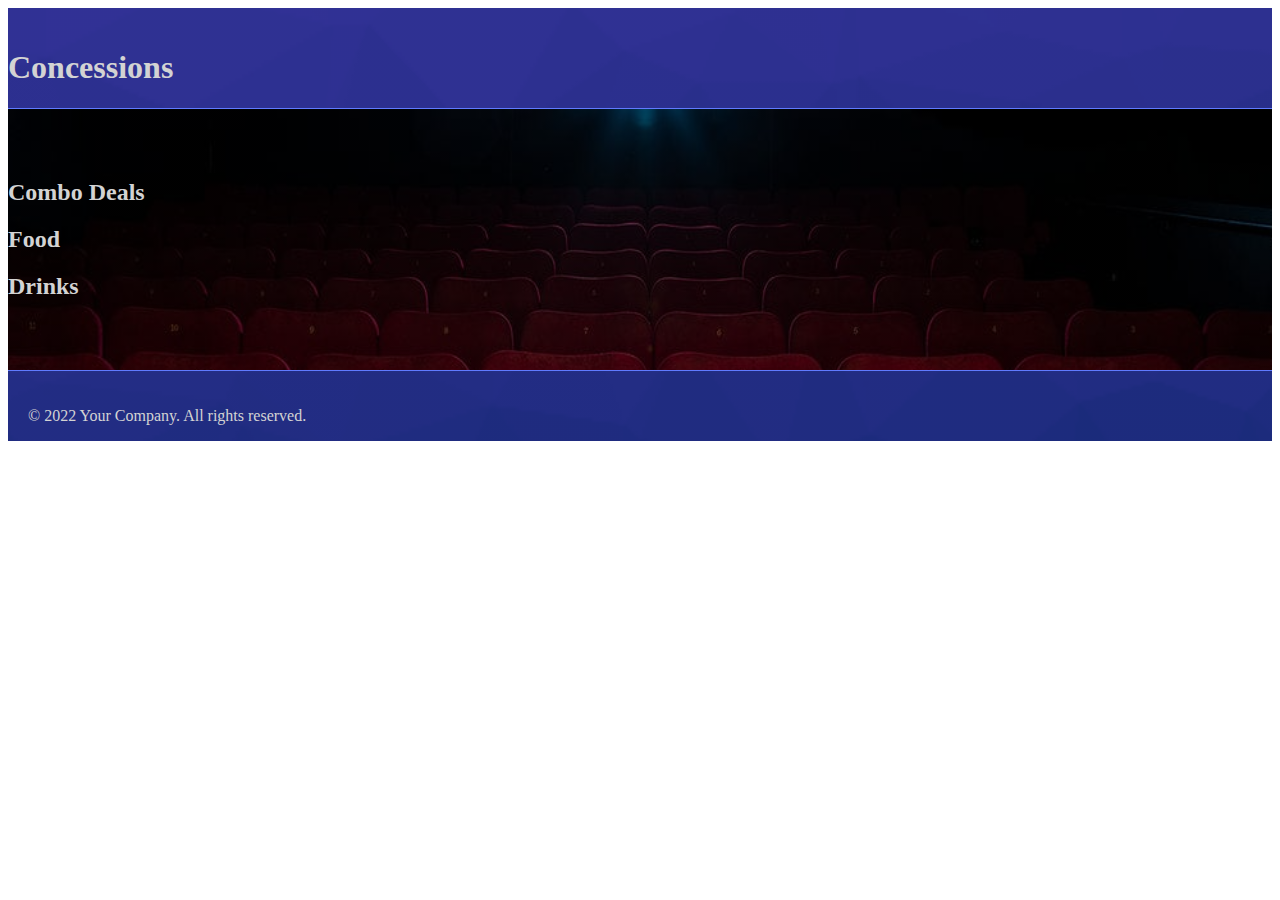
==== concessions.html @ b4bfed10 "more work in progress" ====
<!DOCTYPE html>
<html lang="en">
<head>
    <meta charset="UTF-8">
    <meta name="viewport" content="width=device-width, initial-scale=1.0">
    <title>Concessions</title>
    <link rel="stylesheet" href="style.css">
</head>
<body>
    <header>
        <h1>Concessions</h1>
    </header>

    <main>
        <section>
            <h2>Combo Deals</h2>
            <div class="carousel">
                <!-- Add your combo deals items here -->
            </div>
        </section>

        <section>
            <h2>Food</h2>
            <div class="carousel">
                <!-- Add your food items here -->
            </div>
        </section>

        <section>
            <h2>Drinks</h2>
            <div class="carousel">
                <!-- Add your drinks items here -->
            </div>
        </section>
    </main>

    <footer>
        <p>&copy; 2022 Your Company. All rights reserved.</p>
    </footer>
</body>
</html>
---- style.css ----
main{
    background: linear-gradient(
  rgba(0, 0, 0, 0.5), 
  rgba(0, 0, 0, 0.5)
),
    url(images/bg-image.jpg);
    background-repeat: no-repeat;
    background-attachment: fixed; 
    background-size:100% 100%;
    padding: 50px 0px;
    color:lightgray;
}



/*Scroll Bar*/
/* width */
::-webkit-scrollbar {
    width: 7px;
  }
  
/* Track */
::-webkit-scrollbar-track {
    background: #aaaaaa3a;
}

::-webkit-scrollbar-track-piece {
    width: 1px;
}

/* Handle */
::-webkit-scrollbar-thumb {
    background: #888888a7;
}

/* Handle on hover */
::-webkit-scrollbar-thumb:hover {
    background: #555;
}

/*footer*/
p,
h6{
    font-size:1.25vw
}
h6{
    margin: 20px 0;
}
footer {
    border-top: 1px solid rgb(96, 123, 255);
    display: flex;
    flex-direction: column;
    justify-content: space-between;
    align-items: flex-start;
    margin: 0;
    padding: 20px;
    padding-bottom:0;
    font-size: 30px;
    background: linear-gradient(
    rgba(0, 0, 0, 0.4), 
    rgba(0, 0, 0, 0.4)
    ),url(images/footer-bg.png);
    background-repeat: no-repeat;
    background-attachment: fixed; 
    background-size: 100% 100%;
    color:lightgray;
    
}
header{
    display: flex;
    flex-direction: row;
    padding-top: 20px;
    background: linear-gradient(
    rgba(0, 0, 0, 0.4), 
    rgba(0, 0, 0, 0.4)
    ),url(images/footer-bg.png);
    background-repeat: no-repeat;
    background-attachment: fixed; 
    background-size: 100% 100%;
    border-bottom: 1px solid rgb(96, 123, 255);
    color:lightgray;
}
a:link{
    color:red;
}
footer > hr{
    background-color: gray;
}

.login-box {
    border: 2px solid black;
    padding: 3px;
    margin-left: 15px;
    width: fit-content;
    height: fit-content;
    text-align: center;
}
.login-box > * >*{
    width: 5vw;
    height: auto;
}
    
.login-link {
    text-decoration: underline;
    color: blue;
    font-weight: bold;
    font-size: 18px;
}

.nav-bar {
    background-color: white;
    padding: 10px;
    border-radius: 10px; 
    width: 600px;
    text-align: center;
    border: 2px solid black;
}

.nav-link {
    color: black;
    text-decoration: underline;
    margin: 0 10px;
    font-size: 25px;
}
#footer-top,
#footer-bottom {
    display:flex;
    flex-direction: row;
    width: 100%;
}

.form-box {
    border: 1px solid black; 
    padding: 20px; 
    background-color: rgb(173, 198, 230); 
    color: black;
    width: 350px; 
    height: 25px;
    border-radius: 10px; 
    font-size: 20px;
}
#footer-bottom div figure{
    max-width: 100%;
    margin: 20px 0 0 0;
}
#footer-bottom div figure img{
    max-width: 100%;
}
#extras{
    display:flex;
    flex-direction: row;
    justify-content: flex-end;
    align-items: flex-end;
    width:100%;
}
#extras > *{
    padding: 0 10px;
}
@media (max-width: 768px) {
    .carousel-item {
      width: 80%;
    }
    .modal-content {
      width: 95%;
    }
    /* Accessibility improvements */
  .carousel-item:focus-within {
    outline: 3px solid yellow;
  }
  .carousel-item img {
    max-width: 100%;
    height: auto;
  }
  /* Enhance user interaction */
  .button {
    display: inline-block;
    padding: 10px 20px;
    margin: 10px;
    border-radius: 5px;
    text-align: center;
    cursor: pointer;
    transition: background-color 0.3s ease;
  }
  .button-primary {
    background-color: red;
    color: white;
  }
  .button-primary:hover {
    background-color: darkred;
  }
  .button-secondary {
    background-color: black;
    color: white;
  }
  .button-secondary:hover {
    background-color: #333;
  }
  .container {
    max-width: 1200px;
    margin: 0 auto;
  }
  .carousel {
    display: flex;
    overflow-x: auto;
    scroll-snap-type: x mandatory;
    padding: 20px 0;
  }
  .carousel-item {
    scroll-snap-align: start;
    flex: none;
    width: 300px;
    margin-right: 20px;
    position: relative;
    transition: transform 0.5s ease;
  }
  .carousel-item:last-child {
    margin-right: 0;
  }
  .carousel-item:hover {
    transform: scale(1.05);
  }
  .combo {
    border: 2px solid red;
    padding: 10px;
    background-color: #444; /* Darker background for combos */
  }
  .combo:hover {
    background-color: #555; /* Lighten on hover */
  }
  .price {
    font-weight: 700;
  }
checkout-button {
    background-color: red;
    color: white;
    padding: 10px 20px;
    border: none;
    border-radius: 5px;
    cursor: pointer;
    font-size: 16px;
    margin-top: 20px;
  }
  .modal {
    display: none;
    position: fixed;
    z-index: 1;
    left: 0;
    top: 0;
    width: 100%;
    height: 100%;
    overflow: auto;
    background-color: rgb(0,0,0);
    background-color: rgba(0,0,0,0.4);
    padding-top: 60px;
  }
  .modal-content {
    background-color: #fefefe;
    margin: 5% auto;
    padding: 20px;
    border: 1px solid #888;
    width: 80%;
  }
  .close {
    color: #aaa;
    float: right;
    font-size: 28px;
    font-weight: bold;
  }
  .close:hover,
  .close:focus {
    color: black;
    text-decoration: none;
    cursor: pointer;
  }
  /* Carousel animations */
@keyframes slide-in {
    from {
        transform: translateX(-100%);
    }
    to {
        transform: translateX(0);
    }
}
.carousel-item {
    animation: slide-in 1s forwards;
}
}
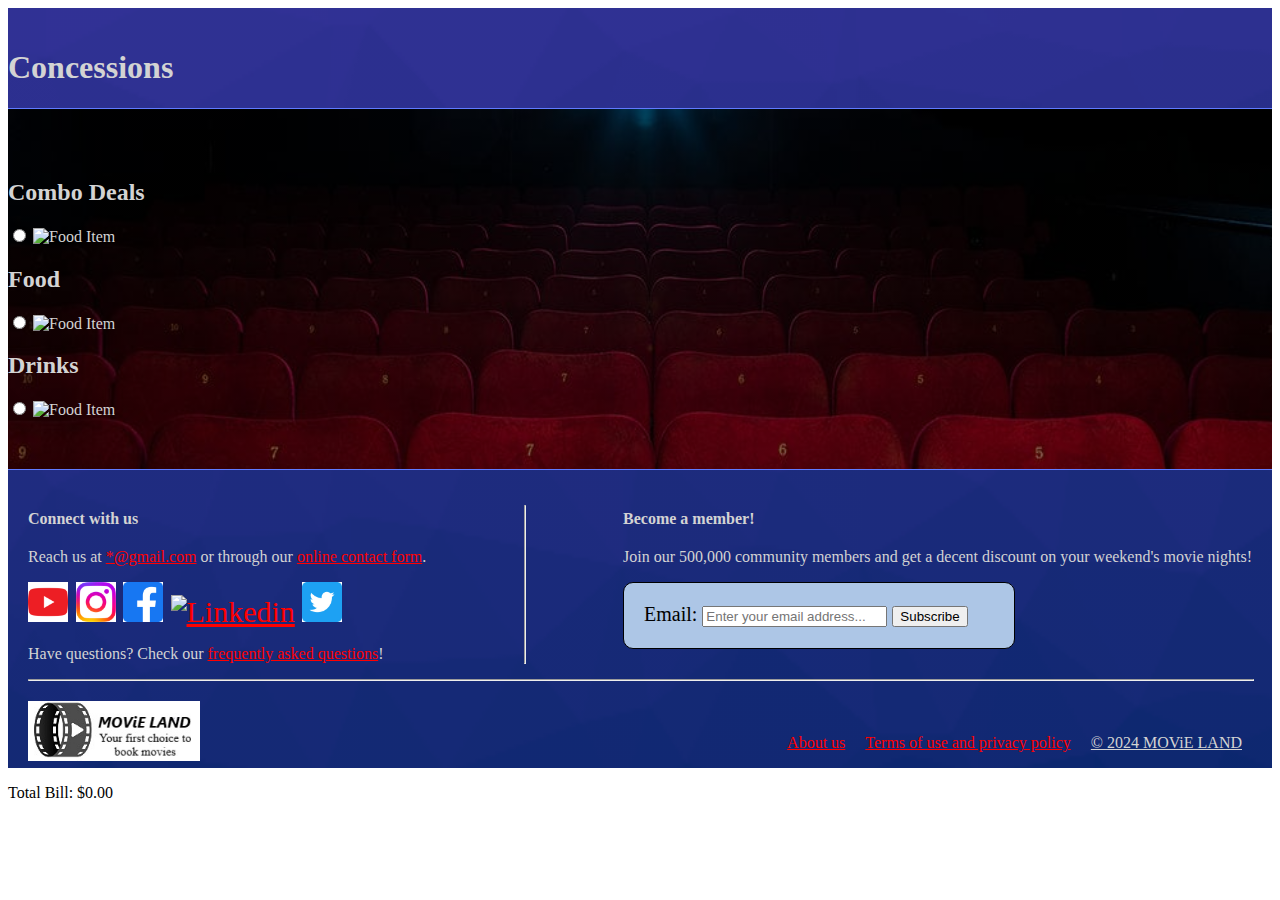
==== commit 5018579f: "more work done" ====
--- a/concessions.html
+++ b/concessions.html
@@ -15,14 +15,26 @@
         <section>
             <h2>Combo Deals</h2>
             <div class="carousel">
-                <!-- Add your combo deals items here -->
+                <div class="carousel-item">
+                    <input type="radio" id="item-1" name="selectedItem">
+                    <label for="item-1">
+                      <img src="food-item.png" alt="Food Item">
+                    </label>
+                    <input type="hidden" id="selectedItemPrice" value="0.00">
+                </div>
             </div>
         </section>
 
         <section>
             <h2>Food</h2>
             <div class="carousel">
-                <!-- Add your food items here -->
+                <div class="carousel-item">
+                    <input type="radio" id="item-1" name="selectedItem">
+                    <label for="item-1">
+                      <img src="food-item.png" alt="Food Item">
+                    </label>
+                    <input type="hidden" id="selectedItemPrice" value="0.00">
+                </div>
             </div>
         </section>
 
@@ -30,12 +42,164 @@
             <h2>Drinks</h2>
             <div class="carousel">
                 <!-- Add your drinks items here -->
+                <div class="carousel-item">
+                    <input type="radio" id="item-1" name="selectedItem">
+                    <label for="item-1">
+                      <img src="food-item.png" alt="Food Item">
+                    </label>
+                    <input type="hidden" id="selectedItemPrice" value="0.00">
+                </div>
             </div>
         </section>
     </main>
-
+    <script>
+        // JavaScript to track orders and total bill
+        let order = [];
+        let totalBill = 0;
+      
+        function addToOrder() {
+            const selectedItemRadio = document.querySelector('input[name="selectedItem"]:checked');
+            if (!selectedItemRadio) return; // No item selected
+      
+            const itemName = selectedItemRadio.nextElementSibling.textContent;
+            const itemPrice = parseFloat(document.getElementById('selectedItemPrice').value);
+      
+            order.push(itemName);
+            totalBill += itemPrice;
+            updateBillDisplay();
+            showModal();
+      
+            // Reset selection for next time
+            document.querySelector('input[name="selectedItem"]').checked = false;
+            document.getElementById('selectedItemPrice').value = "0.00";
+        }
+      
+        const carouselItems = document.querySelectorAll('.carousel-item');
+        carouselItems.forEach(item => {
+            item.addEventListener('click', () => {
+                const priceElement = item.querySelector('.price');
+                const price = parseFloat(priceElement.textContent.slice(1)); // Extract price value
+                document.getElementById('selectedItemPrice').value = price.toFixed(2);
+            });
+        });
+      
+        function updateBillDisplay() {
+            document.getElementById('total-bill').textContent = `Total Bill: $${totalBill.toFixed(2)}`;
+        }
+      
+        window.onload = function() {
+            // Initialize total bill display
+            const billDisplay = document.createElement('p');
+            billDisplay.id = 'total-bill';
+            billDisplay.textContent = 'Total Bill: $0.00';
+            document.body.appendChild(billDisplay);
+      
+            // Get the modal
+            var modal = document.getElementById('myModal');
+      
+            // Get the button that opens the modal
+            var btn = document.getElementById('checkout');
+      
+            // Get the <span> element that closes the modal
+            var span = document.getElementsByClassName('close')[0];
+      
+            // When the user clicks the button, open the modal 
+            btn.onclick = function() {
+                modal.style.display = 'block';
+            }
+      
+            // When the user clicks on <span> (x), close the modal
+            span.onclick = function() {
+                modal.style.display = 'none';
+            }
+      
+            // When the user clicks anywhere outside of the modal, close it
+            window.onclick = function(event) {
+                if (event.target == modal) {
+                    modal.style.display = 'none';
+                }
+            };
+      
+            function nextSlide() {
+                const carousel = document.querySelector('.carousel');
+                const items = document.querySelectorAll('.carousel-item');
+                const currentItem = carousel.scrollLeft / items[0].clientWidth;
+                const nextItem = (currentItem + 1) % items.length;
+                carousel.scrollTo({
+                    left: items[nextItem].offsetLeft,
+                    behavior: 'smooth'
+                });
+            }
+      
+            // Set the interval for the carousel to automatically slide
+            setInterval(nextSlide, 3000); // Slides every 3 seconds
+      
+            // Function to add item to order with accessibility in mind
+            function addToOrder(itemName, price) {
+                // Update order array and total bill
+                order.push({ itemName, price });
+                totalBill += price;
+                updateBillDisplay();
+                // Announce the addition for screen readers
+                announce(`Added ${itemName} to the order. Total bill is now $${totalBill.toFixed(2)}`);
+            }
+      
+            // Function to announce changes for screen readers
+            function announce(message) {
+                const liveRegion = document.querySelector('.live-region');
+                if (!liveRegion) {
+                    const region = document.createElement('div');
+                    region.setAttribute('aria-live', 'polite');
+                    region.setAttribute('aria-atomic', 'true');
+                    region.classList.add('live-region');
+                    region.style.position = 'absolute';
+                    region.style.left = '-9999px';
+                    document.body.appendChild(region);
+                }
+                liveRegion.textContent = message;
+            }
+        }
+    </script>
     <footer>
-        <p>&copy; 2022 Your Company. All rights reserved.</p>
+        <div id="footer-top">
+            <div id="connect">
+                <h6><b>Connect with us</b></h6>
+                <p>Reach us at <a href="mailto:some_account!!!">*@gmail.com</a> or through our <a href="contact-us.html">online contact form</a>.</p>
+                <div id="social-media">
+                    <a href="youtube.com"><img src="images/youtube.jpg" width="40" alt="Youtube"></a>
+                    <a href="instagram.com"><img src="images/instagram.jpg" width="40" alt="Instagram"></a>
+                    <a href="facebook.com"><img src="images/facebook.jpg" width="40" alt="Facebook"></a>
+                    <a href="linkedin.com"><img src="images/linkedin.jpg" width="40" alt="Linkedin"></a>
+                    <a href="x.com"><img src="images/twitter.jpg" width="40" alt="X"></a>
+                </div>
+                <p>Have questions? Check our <a href="Frequent_questions.html">frequently asked questions</a>!</p>
+            </div>
+            <hr>
+            <div id="member">
+                <h6><b>Become a member!</b></h6>
+                <p>Join our 500,000 community members and get a decent discount on your weekend's movie nights!</p>
+                <div class="form-box">
+                    <form>
+                        <label for="email">Email:</label>
+                        <input type="email" id='email' name='email' placeholder='Enter your email address...' required>
+                        <button type="submit">Subscribe</button>
+                    </form>
+                </div>
+            </div>
+        </div>
+        <hr style="width:100%;margin:0;">
+        <div id="footer-bottom">
+            <div>
+                <figure>
+                    <img alt="logo" title="MOViE LAND" width="200" src="images/logo.jpg">
+                </figure>
+            </div>
+            <div id="extras">
+                <p><a href="About-us.html">About us</a></p>
+                <p><a href="Privacy_policy.html">Terms of use and privacy policy</a></p>
+                <p><u>&copy; 2024 MOViE LAND</u></p>
+            </div>
+        </div>
     </footer>
 </body>
 </html>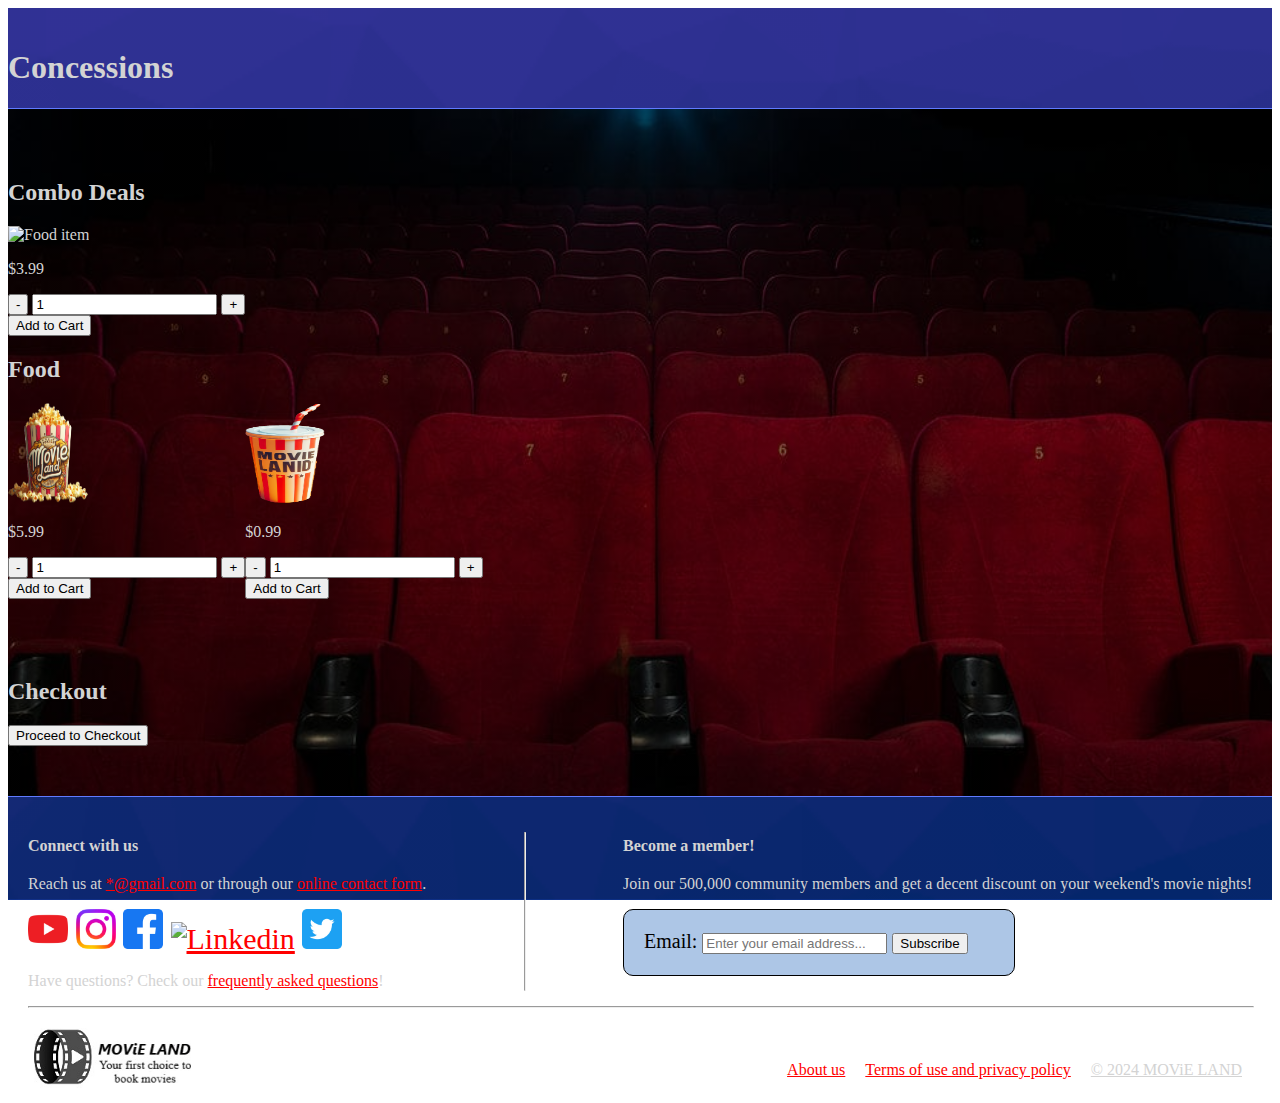
==== commit a0c17fd6: "more work done" ====
--- a/concessions.html
+++ b/concessions.html
@@ -5,6 +5,41 @@
     <meta name="viewport" content="width=device-width, initial-scale=1.0">
     <title>Concessions</title>
     <link rel="stylesheet" href="style.css">
+    <style>
+
+#cart table th, #cart table td {
+    border: 1px solid #000; /* Black border */
+    color: #f00; /* Black text */
+}
+
+#cart table th {
+    background-color: #000; /* Black background */
+    color: #f00; /* Red text */
+}
+
+
+#cart {
+    margin-top: 20px;
+    padding: 20px;
+    border: 1px transparent; /* transparent border */
+    background-color: transparent; /* Transparent background */ 
+    color: white; /* Black text */
+}
+
+#cart table th, #cart table td {
+    border: 1px transparent; /* Black border */
+    color: white; /* white text */
+}
+
+#cart table th {
+    background-color: transparent; 
+    color: white; /* White text */
+}
+
+#total {
+    color: white; /* White text */
+}
+    </style>
 </head>
 <body>
     <header>
@@ -16,150 +51,131 @@
             <h2>Combo Deals</h2>
             <div class="carousel">
                 <div class="carousel-item">
-                    <input type="radio" id="item-1" name="selectedItem">
-                    <label for="item-1">
-                      <img src="food-item.png" alt="Food Item">
-                    </label>
-                    <input type="hidden" id="selectedItemPrice" value="0.00">
-                </div>
+                    <img src="food-item.png" alt="Food item" style="width: 134px; height: 180px;">
+                    <p class="price">$3.99</p>
+                    <div class="quantity">
+                        <button class="decrease">-</button>
+                        <input type="number" value="1" min="1">
+                        <button class="increase">+</button>
+                    </div>
+                    <button class="add-to-cart" data-id="combo1" data-price="3.99">Add to Cart</button>
+                </div>
+                <!-- Add more items as needed -->
             </div>
         </section>
 
         <section>
             <h2>Food</h2>
-            <div class="carousel">
+            <div class="carousel" style="display: flex; justify-content: left;">
                 <div class="carousel-item">
-                    <input type="radio" id="item-1" name="selectedItem">
-                    <label for="item-1">
-                      <img src="food-item.png" alt="Food Item">
-                    </label>
-                    <input type="hidden" id="selectedItemPrice" value="0.00">
+                    <img src="images/popcorn.1png.png" alt="Popcorn" style="width: 80px; height: 100px;">
+                    <p class="price">$5.99</p>
+                    <div class="quantity">
+                        <button class="decrease">-</button>
+                        <input type="number" value="1" min="1">
+                        <button class="increase">+</button>
+                    </div>
+                    <button class="add-to-cart" data-id="popcorn" data-price="5.99">Add to Cart</button>
+                </div>
+                <div class="carousel-item">
+                    <img src="images/soda.png" alt="Soda" style="width: 80px; height: 100px;">
+                    <p class="price">$0.99</p>
+                    <div class="quantity">
+                        <button class="decrease">-</button>
+                        <input type="number" value="1" min="1">
+                        <button class="increase">+</button>
+                    </div>
+                    <button class="add-to-cart" data-id="soda" data-price="0.99">Add to Cart</button>
                 </div>
             </div>
         </section>
-
-        <section>
-            <h2>Drinks</h2>
-            <div class="carousel">
-                <!-- Add your drinks items here -->
-                <div class="carousel-item">
-                    <input type="radio" id="item-1" name="selectedItem">
-                    <label for="item-1">
-                      <img src="food-item.png" alt="Food Item">
-                    </label>
-                    <input type="hidden" id="selectedItemPrice" value="0.00">
-                </div>
-            </div>
-        </section>
+        <!-- Add this to your HTML where the cart is displayed -->
+        <div id="cart">
+            <!-- Cart items will be added here -->
+
+        </div>
+        <div id="checkout">
+            <h2>Checkout</h2>
+            <div id="total"></div>
+            <button id="checkout-button">Proceed to Checkout</button>
+        </div>
     </main>
-    <script>
-        // JavaScript to track orders and total bill
-        let order = [];
-        let totalBill = 0;
-      
-        function addToOrder() {
-            const selectedItemRadio = document.querySelector('input[name="selectedItem"]:checked');
-            if (!selectedItemRadio) return; // No item selected
-      
-            const itemName = selectedItemRadio.nextElementSibling.textContent;
-            const itemPrice = parseFloat(document.getElementById('selectedItemPrice').value);
-      
-            order.push(itemName);
-            totalBill += itemPrice;
-            updateBillDisplay();
-            showModal();
-      
-            // Reset selection for next time
-            document.querySelector('input[name="selectedItem"]').checked = false;
-            document.getElementById('selectedItemPrice').value = "0.00";
-        }
-      
-        const carouselItems = document.querySelectorAll('.carousel-item');
-        carouselItems.forEach(item => {
-            item.addEventListener('click', () => {
-                const priceElement = item.querySelector('.price');
-                const price = parseFloat(priceElement.textContent.slice(1)); // Extract price value
-                document.getElementById('selectedItemPrice').value = price.toFixed(2);
+    <script>// script.js
+
+        let cart = {};
+
+        document.querySelectorAll('.add-to-cart').forEach(button => {
+            button.addEventListener('click', event => {
+                const price = parseFloat(event.target.dataset.price);
+                const quantityInput = event.target.previousElementSibling.querySelector('input');
+                const quantity = parseInt(quantityInput.value);
+                const total = price * quantity;
+
+                const itemId = event.target.dataset.id;
+                if (cart[itemId]) {
+                    cart[itemId].quantity += quantity;
+                    cart[itemId].total += total;
+                } else {
+                    cart[itemId] = {
+                        price,
+                        quantity,
+                        total
+                    };
+                }
+
+                updateCart();
+                announce(`Added ${quantity} of Item ${itemId} to the cart. Total bill is now $${total.toFixed(2)}`); // Announce changes for screen readers
             });
         });
-      
-        function updateBillDisplay() {
-            document.getElementById('total-bill').textContent = `Total Bill: $${totalBill.toFixed(2)}`;
-        }
-      
-        window.onload = function() {
-            // Initialize total bill display
-            const billDisplay = document.createElement('p');
-            billDisplay.id = 'total-bill';
-            billDisplay.textContent = 'Total Bill: $0.00';
-            document.body.appendChild(billDisplay);
-      
-            // Get the modal
-            var modal = document.getElementById('myModal');
-      
-            // Get the button that opens the modal
-            var btn = document.getElementById('checkout');
-      
-            // Get the <span> element that closes the modal
-            var span = document.getElementsByClassName('close')[0];
-      
-            // When the user clicks the button, open the modal 
-            btn.onclick = function() {
-                modal.style.display = 'block';
+
+        document.querySelectorAll('.decrease').forEach(button => {
+            button.addEventListener('click', event => {
+                const input = event.target.nextElementSibling;
+                if (input.value > 1) {
+                    input.value = parseInt(input.value) - 1;
+                }
+            });
+        });
+
+        document.querySelectorAll('.increase').forEach(button => {
+            button.addEventListener('click', event => {
+                const input = event.target.previousElementSibling;
+                input.value = parseInt(input.value) + 1;
+            });
+        });
+
+        function updateCart() {
+            const cartElement = document.getElementById('cart');
+            cartElement.innerHTML = '';
+
+            let total = 0;
+            let table = document.createElement('table');
+
+            // Add table header
+            let header = table.insertRow();
+            header.insertCell().textContent = 'Item Name';
+            header.insertCell().textContent = 'Price';
+            header.insertCell().textContent = 'Quantity';
+            header.insertCell().textContent = 'Total';
+
+            for (const itemId in cart) {
+                const item = cart[itemId];
+
+                let row = table.insertRow();
+                row.insertCell().textContent = `Item ${itemId}`;
+                row.insertCell().textContent = `$${item.price.toFixed(2)}`;
+                row.insertCell().textContent = item.quantity;
+                row.insertCell().textContent = `$${item.total.toFixed(2)}`;
+
+                total += item.total;
             }
-      
-            // When the user clicks on <span> (x), close the modal
-            span.onclick = function() {
-                modal.style.display = 'none';
-            }
-      
-            // When the user clicks anywhere outside of the modal, close it
-            window.onclick = function(event) {
-                if (event.target == modal) {
-                    modal.style.display = 'none';
-                }
-            };
-      
-            function nextSlide() {
-                const carousel = document.querySelector('.carousel');
-                const items = document.querySelectorAll('.carousel-item');
-                const currentItem = carousel.scrollLeft / items[0].clientWidth;
-                const nextItem = (currentItem + 1) % items.length;
-                carousel.scrollTo({
-                    left: items[nextItem].offsetLeft,
-                    behavior: 'smooth'
-                });
-            }
-      
-            // Set the interval for the carousel to automatically slide
-            setInterval(nextSlide, 3000); // Slides every 3 seconds
-      
-            // Function to add item to order with accessibility in mind
-            function addToOrder(itemName, price) {
-                // Update order array and total bill
-                order.push({ itemName, price });
-                totalBill += price;
-                updateBillDisplay();
-                // Announce the addition for screen readers
-                announce(`Added ${itemName} to the order. Total bill is now $${totalBill.toFixed(2)}`);
-            }
-      
-            // Function to announce changes for screen readers
-            function announce(message) {
-                const liveRegion = document.querySelector('.live-region');
-                if (!liveRegion) {
-                    const region = document.createElement('div');
-                    region.setAttribute('aria-live', 'polite');
-                    region.setAttribute('aria-atomic', 'true');
-                    region.classList.add('live-region');
-                    region.style.position = 'absolute';
-                    region.style.left = '-9999px';
-                    document.body.appendChild(region);
-                }
-                liveRegion.textContent = message;
-            }
+
+            cartElement.appendChild(table);
+            document.getElementById('total').textContent = `Total Bill: $${total.toFixed(2)}`;
+            announce(`Total bill is now $${total.toFixed(2)}`); // Announce updated total bill
         }
     </script>
+</script>
     <footer>
         <div id="footer-top">
             <div id="connect">
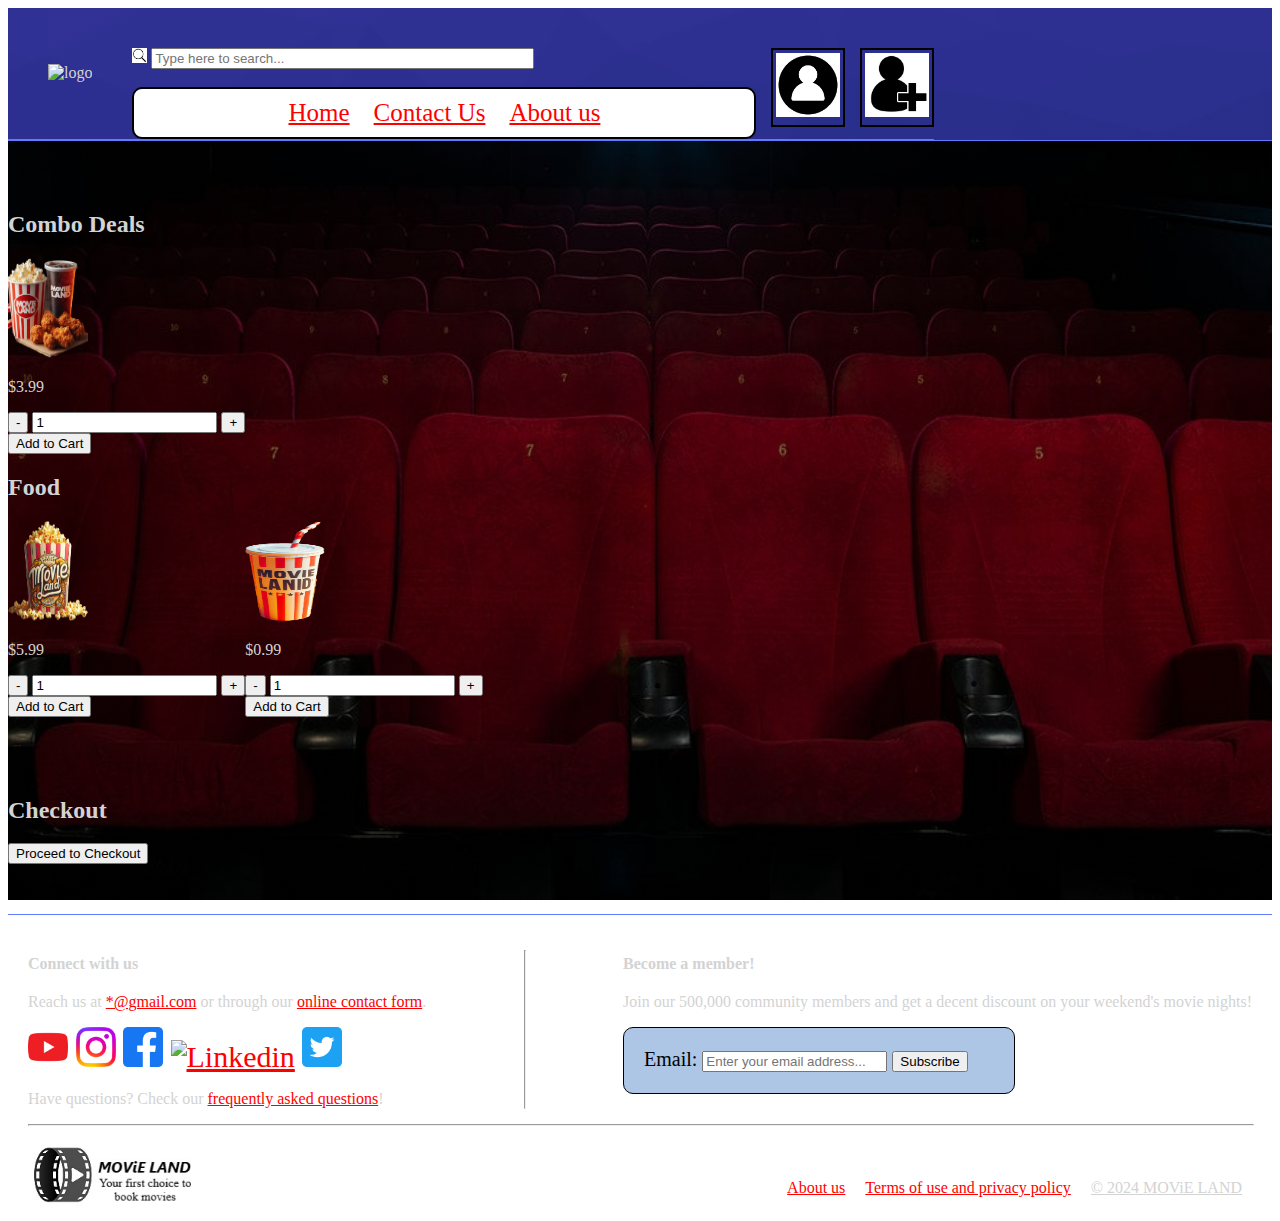
==== commit d6b0870a: "more work done" ====
--- a/concessions.html
+++ b/concessions.html
@@ -1,3 +1,13 @@
+
+
+<!--
+    This HTML file represents a concessions page for a movie theater website.
+    It contains various sections such as combo deals, food items, and a cart for adding items.
+    Users can add items to the cart, increase or decrease the quantity, and proceed to checkout.
+    The page also includes a header, footer, and social media links.
+-->
+
+
 <!DOCTYPE html>
 <html lang="en">
 <head>
@@ -43,7 +53,31 @@
 </head>
 <body>
     <header>
-        <h1>Concessions</h1>
+        <header>
+            <div style="flex-grow: 1">
+                <figure>
+                <img alt="logo" title="MOViE LAND" width="300" src="images/logo.png" />
+                </figure>
+            </div>
+                
+            <div style="flex-grow: 9">
+                <div class="search-container">
+                    <img src="images/search.jpg" width="15" alt="Search" />&nbsp;<input type="text" id="search-bar" placeholder="Type here to search..." style="width:60%;">
+                </div>
+                &nbsp;
+                <div class="nav-bar">
+                    <a href="index.html" class="nav-link">Home</a>
+                    <a href="contact.html" class="nav-link">Contact Us</a>
+                    <a href="#" class="nav-link">About us</a>
+                </div>
+            </div>
+            <div class="login-box">
+                <a href="login2.html" class="login-link"><img src="images/profile.jpg" width="20" alt="login_profile" /></a>
+            </div>
+            <div class="login-box">
+                <a href="login.html" class="login-link"><img src="images/signup.jpg" width="20" alt="settings" /></a>
+            </div>
+        </header>
     </header>
 
     <main>
@@ -51,7 +85,7 @@
             <h2>Combo Deals</h2>
             <div class="carousel">
                 <div class="carousel-item">
-                    <img src="food-item.png" alt="Food item" style="width: 134px; height: 180px;">
+                    <img src="images/deal1.png" alt="Food item" style="width: 80px; height: 100px;">
                     <p class="price">$3.99</p>
                     <div class="quantity">
                         <button class="decrease">-</button>
@@ -162,7 +196,7 @@
                 const item = cart[itemId];
 
                 let row = table.insertRow();
-                row.insertCell().textContent = `Item ${itemId}`;
+                row.insertCell().textContent = `${itemId}`;
                 row.insertCell().textContent = `$${item.price.toFixed(2)}`;
                 row.insertCell().textContent = item.quantity;
                 row.insertCell().textContent = `$${item.total.toFixed(2)}`;
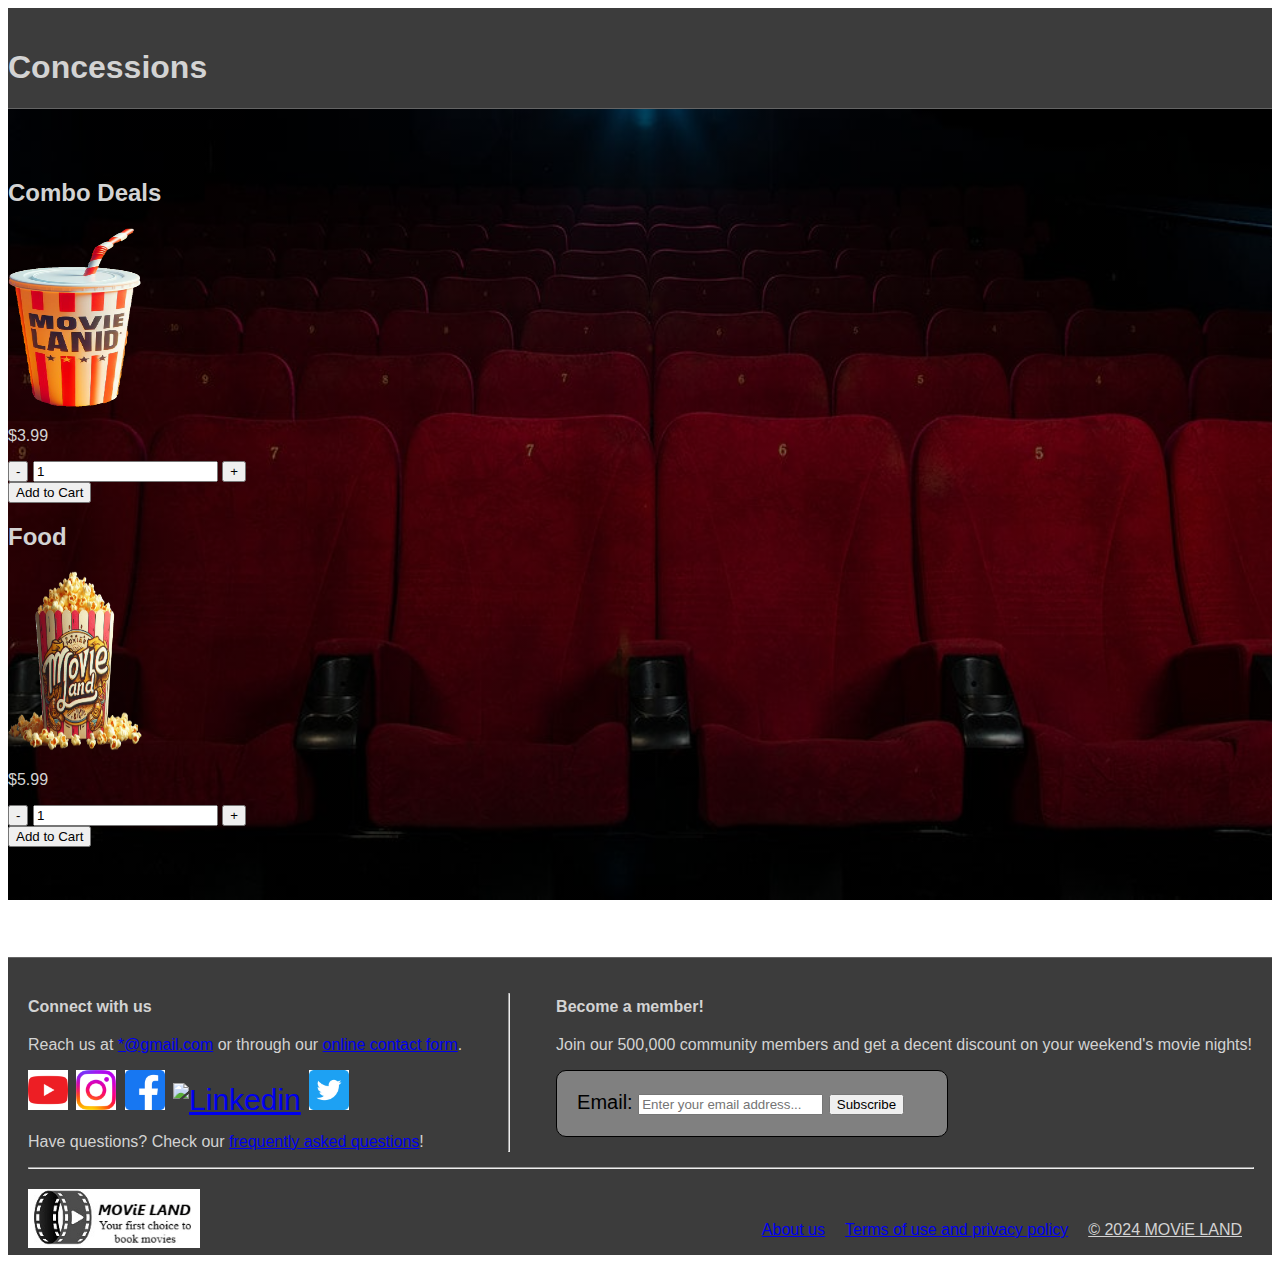
==== commit 2457263c: "I have no idea what I did" ====
--- a/concessions.html
+++ b/concessions.html
@@ -1,13 +1,3 @@
-
-
-<!--
-    This HTML file represents a concessions page for a movie theater website.
-    It contains various sections such as combo deals, food items, and a cart for adding items.
-    Users can add items to the cart, increase or decrease the quantity, and proceed to checkout.
-    The page also includes a header, footer, and social media links.
--->
-
-
 <!DOCTYPE html>
 <html lang="en">
 <head>
@@ -53,31 +43,7 @@
 </head>
 <body>
     <header>
-        <header>
-            <div style="flex-grow: 1">
-                <figure>
-                <img alt="logo" title="MOViE LAND" width="300" src="images/logo.png" />
-                </figure>
-            </div>
-                
-            <div style="flex-grow: 9">
-                <div class="search-container">
-                    <img src="images/search.jpg" width="15" alt="Search" />&nbsp;<input type="text" id="search-bar" placeholder="Type here to search..." style="width:60%;">
-                </div>
-                &nbsp;
-                <div class="nav-bar">
-                    <a href="index.html" class="nav-link">Home</a>
-                    <a href="contact.html" class="nav-link">Contact Us</a>
-                    <a href="#" class="nav-link">About us</a>
-                </div>
-            </div>
-            <div class="login-box">
-                <a href="login2.html" class="login-link"><img src="images/profile.jpg" width="20" alt="login_profile" /></a>
-            </div>
-            <div class="login-box">
-                <a href="login.html" class="login-link"><img src="images/signup.jpg" width="20" alt="settings" /></a>
-            </div>
-        </header>
+        <h1>Concessions</h1>
     </header>
 
     <main>
@@ -85,14 +51,14 @@
             <h2>Combo Deals</h2>
             <div class="carousel">
                 <div class="carousel-item">
-                    <img src="images/deal1.png" alt="Food item" style="width: 80px; height: 100px;">
+                    <img src="images/soda.png" alt="Food Item" style="width: 134px; height: 180px;">
                     <p class="price">$3.99</p>
                     <div class="quantity">
                         <button class="decrease">-</button>
                         <input type="number" value="1" min="1">
                         <button class="increase">+</button>
                     </div>
-                    <button class="add-to-cart" data-id="combo1" data-price="3.99">Add to Cart</button>
+                    <button class="add-to-cart" data-price="3.99">Add to Cart</button>
                 </div>
                 <!-- Add more items as needed -->
             </div>
@@ -100,68 +66,54 @@
 
         <section>
             <h2>Food</h2>
-            <div class="carousel" style="display: flex; justify-content: left;">
+            <div class="carousel">
                 <div class="carousel-item">
-                    <img src="images/popcorn.1png.png" alt="Popcorn" style="width: 80px; height: 100px;">
+                    <img src="images/popcorn.1png.png" alt="Food Item" style="width: 134px; height: 180px;">
                     <p class="price">$5.99</p>
                     <div class="quantity">
                         <button class="decrease">-</button>
                         <input type="number" value="1" min="1">
                         <button class="increase">+</button>
                     </div>
-                    <button class="add-to-cart" data-id="popcorn" data-price="5.99">Add to Cart</button>
-                </div>
-                <div class="carousel-item">
-                    <img src="images/soda.png" alt="Soda" style="width: 80px; height: 100px;">
-                    <p class="price">$0.99</p>
-                    <div class="quantity">
-                        <button class="decrease">-</button>
-                        <input type="number" value="1" min="1">
-                        <button class="increase">+</button>
-                    </div>
-                    <button class="add-to-cart" data-id="soda" data-price="0.99">Add to Cart</button>
-                </div>
+                    <button class="add-to-cart" data-price="5.99">Add to Cart</button>
+                </div>
+                <!-- Add more items as needed -->
             </div>
         </section>
         <!-- Add this to your HTML where the cart is displayed -->
-        <div id="cart">
-            <!-- Cart items will be added here -->
-
-        </div>
-        <div id="checkout">
-            <h2>Checkout</h2>
-            <div id="total"></div>
-            <button id="checkout-button">Proceed to Checkout</button>
-        </div>
+<div id="cart">
+    <!-- Cart items will be added here -->
+    
+</div>
     </main>
     <script>// script.js
-
+    
         let cart = {};
-
+        
         document.querySelectorAll('.add-to-cart').forEach(button => {
-            button.addEventListener('click', event => {
-                const price = parseFloat(event.target.dataset.price);
-                const quantityInput = event.target.previousElementSibling.querySelector('input');
-                const quantity = parseInt(quantityInput.value);
-                const total = price * quantity;
-
-                const itemId = event.target.dataset.id;
-                if (cart[itemId]) {
-                    cart[itemId].quantity += quantity;
-                    cart[itemId].total += total;
-                } else {
-                    cart[itemId] = {
-                        price,
-                        quantity,
-                        total
-                    };
-                }
-
-                updateCart();
-                announce(`Added ${quantity} of Item ${itemId} to the cart. Total bill is now $${total.toFixed(2)}`); // Announce changes for screen readers
-            });
-        });
-
+  button.addEventListener('click', event => {
+    const price = parseFloat(event.target.dataset.price);
+    const quantityInput = event.target.previousElementSibling.querySelector('input');
+    const quantity = parseInt(quantityInput.value);
+    const total = price * quantity;
+
+    const itemId = event.target.dataset.id;
+    if (cart[itemId]) {
+      cart[itemId].quantity += quantity;
+      cart[itemId].total += total;
+    } else {
+      cart[itemId] = {
+        price,
+        quantity,
+        total
+      };
+    }
+
+    updateCart();
+    announce(`Added ${quantity} of Item ${itemId} to the cart. Total bill is now $${total.toFixed(2)}`); // Announce changes for screen readers
+  });
+});
+        
         document.querySelectorAll('.decrease').forEach(button => {
             button.addEventListener('click', event => {
                 const input = event.target.nextElementSibling;
@@ -170,45 +122,44 @@
                 }
             });
         });
-
+        
         document.querySelectorAll('.increase').forEach(button => {
             button.addEventListener('click', event => {
                 const input = event.target.previousElementSibling;
                 input.value = parseInt(input.value) + 1;
             });
         });
-
+        
         function updateCart() {
-            const cartElement = document.getElementById('cart');
-            cartElement.innerHTML = '';
-
-            let total = 0;
-            let table = document.createElement('table');
-
-            // Add table header
-            let header = table.insertRow();
-            header.insertCell().textContent = 'Item Name';
-            header.insertCell().textContent = 'Price';
-            header.insertCell().textContent = 'Quantity';
-            header.insertCell().textContent = 'Total';
-
-            for (const itemId in cart) {
-                const item = cart[itemId];
-
-                let row = table.insertRow();
-                row.insertCell().textContent = `${itemId}`;
-                row.insertCell().textContent = `$${item.price.toFixed(2)}`;
-                row.insertCell().textContent = item.quantity;
-                row.insertCell().textContent = `$${item.total.toFixed(2)}`;
-
-                total += item.total;
-            }
-
-            cartElement.appendChild(table);
-            document.getElementById('total').textContent = `Total Bill: $${total.toFixed(2)}`;
-            announce(`Total bill is now $${total.toFixed(2)}`); // Announce updated total bill
-        }
-    </script>
+    const cartElement = document.getElementById('cart');
+    cartElement.innerHTML = '';
+
+    let total = 0;
+    let table = document.createElement('table');
+
+    // Add table header
+    let header = table.insertRow();
+    header.insertCell().textContent = 'Item Name';
+    header.insertCell().textContent = 'Price';
+    header.insertCell().textContent = 'Quantity';
+    header.insertCell().textContent = 'Total';
+
+    for (const itemId in cart) {
+        const item = cart[itemId];
+
+        let row = table.insertRow();
+        row.insertCell().textContent = `Item ${itemId}`;
+        row.insertCell().textContent = `$${item.price.toFixed(2)}`;
+        row.insertCell().textContent = item.quantity;
+        row.insertCell().textContent = `$${item.total.toFixed(2)}`;
+
+        total += item.total;
+    }
+
+    cartElement.appendChild(table);
+    document.getElementById('total').textContent = `Total Bill: $${total.toFixed(2)}`;
+    announce(`Total bill is now $${total.toFixed(2)}`); // Announce updated total bill
+}
 </script>
     <footer>
         <div id="footer-top">
--- a/style.css
+++ b/style.css
@@ -1,4 +1,6 @@
-
+body {
+    font-family: 'Helvetica','Gill Sans', 'Gill Sans MT', Calibri, 'Trebuchet MS', sans-serif;
+}
 main{
     background: linear-gradient(
   rgba(0, 0, 0, 0.5), 
@@ -39,7 +41,7 @@
     background: #555;
 }
 
-/*footer*/
+/* Header and Footer */
 p,
 h6{
     font-size:1.25vw
@@ -48,7 +50,7 @@
     margin: 20px 0;
 }
 footer {
-    border-top: 1px solid rgb(96, 123, 255);
+    border-top: 1px solid rgb(100,100,100);
     display: flex;
     flex-direction: column;
     justify-content: space-between;
@@ -57,10 +59,7 @@
     padding: 20px;
     padding-bottom:0;
     font-size: 30px;
-    background: linear-gradient(
-    rgba(0, 0, 0, 0.4), 
-    rgba(0, 0, 0, 0.4)
-    ),url(images/footer-bg.png);
+    background: rgba(60,60,60);
     background-repeat: no-repeat;
     background-attachment: fixed; 
     background-size: 100% 100%;
@@ -71,18 +70,13 @@
     display: flex;
     flex-direction: row;
     padding-top: 20px;
-    background: linear-gradient(
-    rgba(0, 0, 0, 0.4), 
-    rgba(0, 0, 0, 0.4)
-    ),url(images/footer-bg.png);
+    padding-right: 20px;
+    background: rgba(60,60,60);
     background-repeat: no-repeat;
     background-attachment: fixed; 
     background-size: 100% 100%;
-    border-bottom: 1px solid rgb(96, 123, 255);
+    border-bottom: 1px solid rgb(100,100,100);
     color:lightgray;
-}
-a:link{
-    color:red;
 }
 footer > hr{
     background-color: gray;
@@ -109,7 +103,7 @@
 }
 
 .nav-bar {
-    background-color: white;
+    background-color: gray;
     padding: 10px;
     border-radius: 10px; 
     width: 600px;
@@ -133,7 +127,7 @@
 .form-box {
     border: 1px solid black; 
     padding: 20px; 
-    background-color: rgb(173, 198, 230); 
+    background-color: gray; 
     color: black;
     width: 350px; 
     height: 25px;
